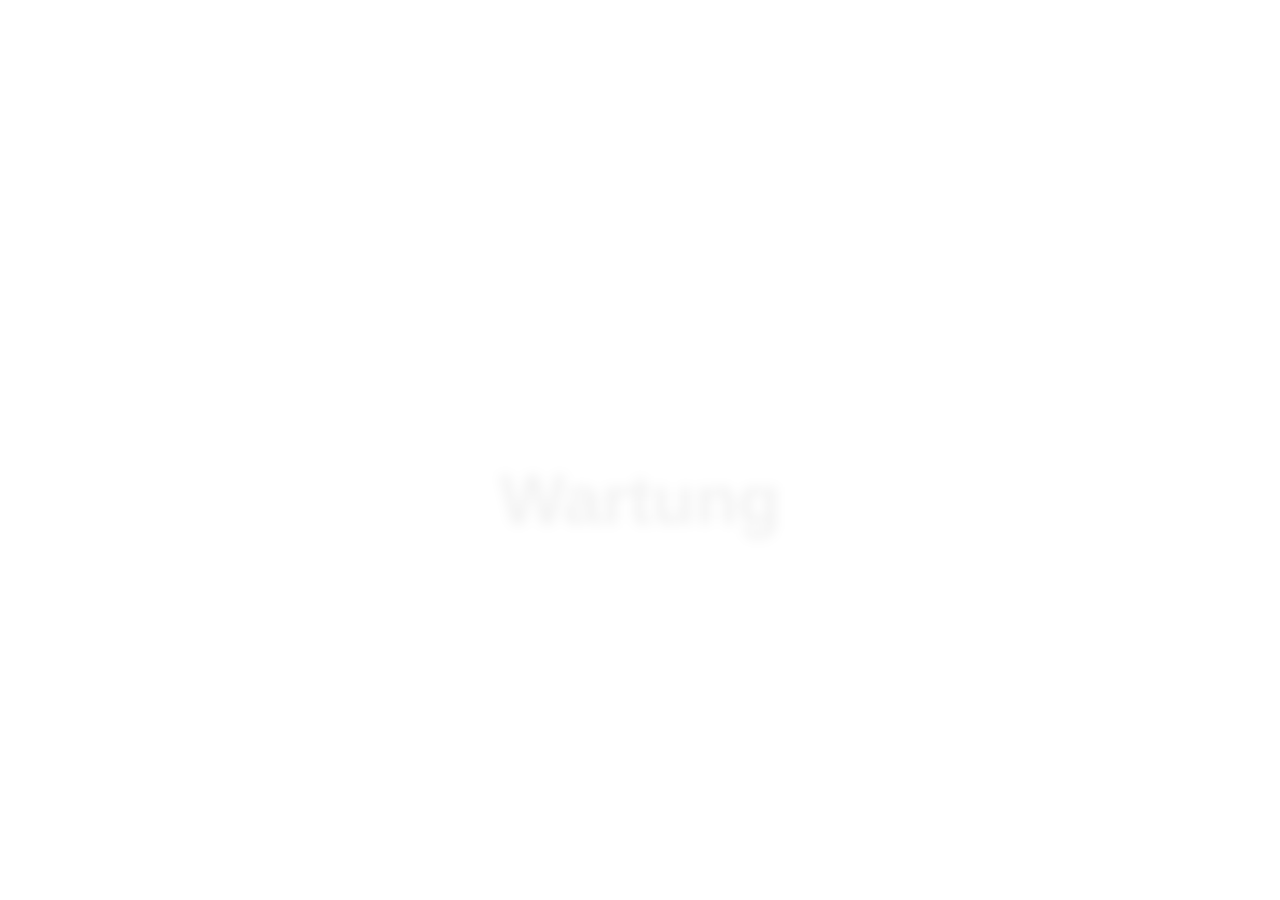
==== de/test/index.html @ 5752b587 "1. Runde Kernfunktionen aus linkmanager entfernen" ====
<!DOCTYPE html>
<html>
    <head>
        <link rel="icon" href="/media/Logo_Idee_6.png" type="image/png">
        <link rel="apple-touch-icon" href="/media/Logo_Idee_6.png"> <!-- Apple App icon -->
        <html lang="de-de">
        <meta name="theme-color" content="black"/>
        <meta charset="utf-8">
        <meta name="viewport" content="width=device-width">
        <meta name="description" content="">
        <title>TESTSITE</title>
    </head>
    <body>
        <script src="/LuckySiteUtil.js"></script>
        <script src="/LuckySiteCore.js"></script>

        <h1>TESTSEITE</h1>
        
    </body>
</html>
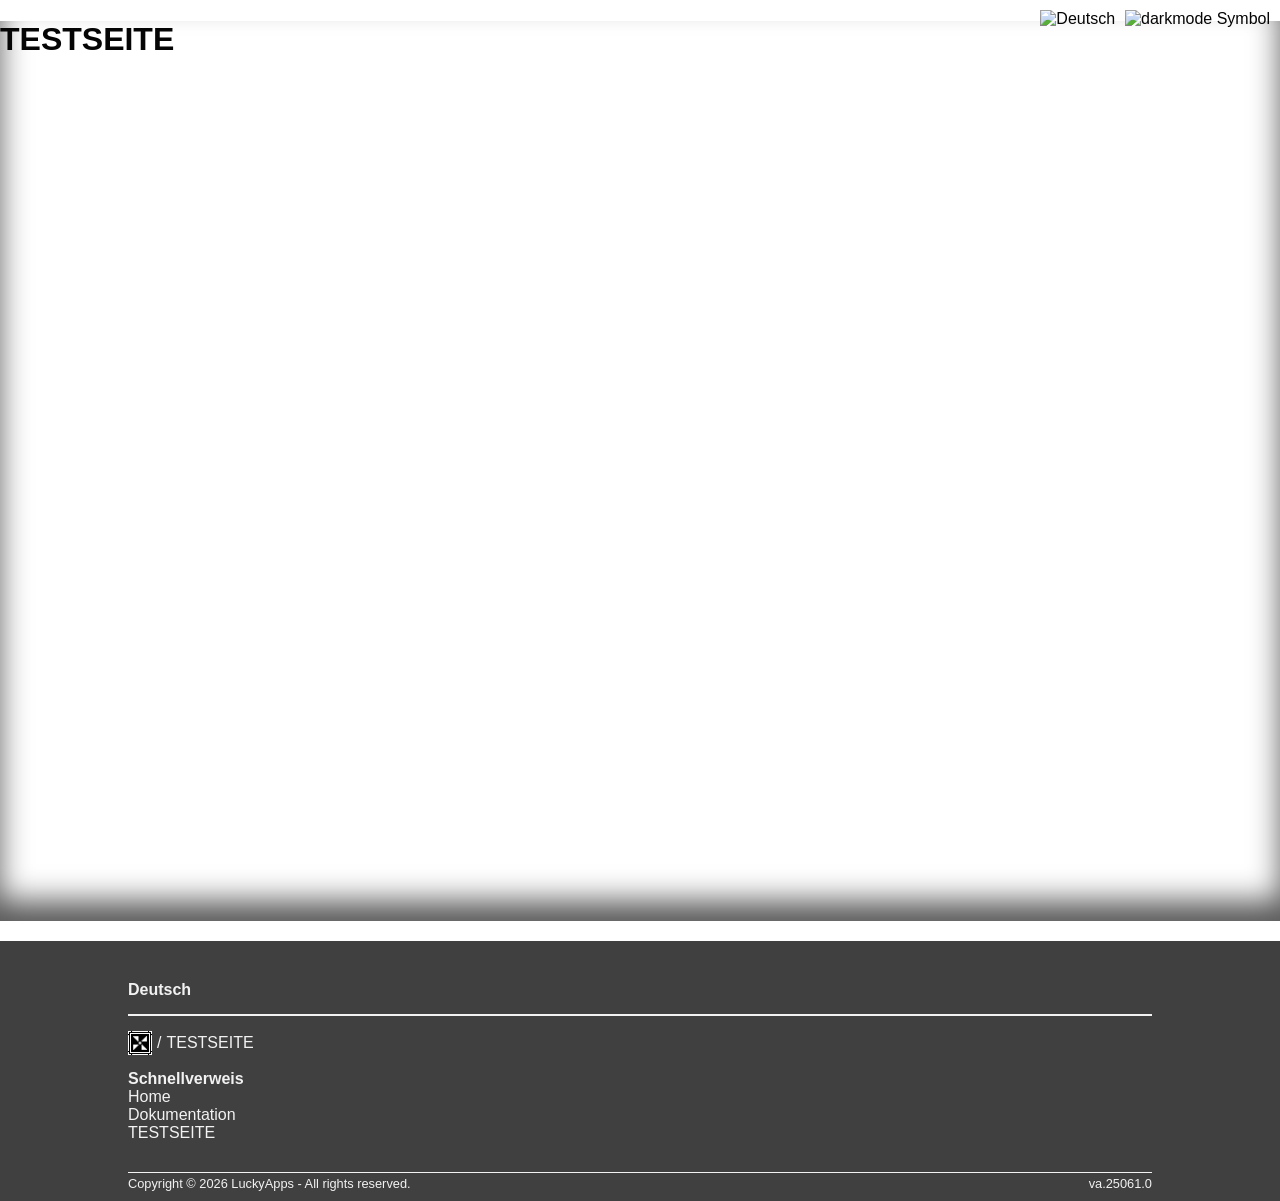
==== commit 04826914: "adding functions to manipulate css variables with js" ====
--- a/de/test/index.html
+++ b/de/test/index.html
@@ -13,8 +13,13 @@
     <body>
         <script src="/LuckySiteUtil.js"></script>
         <script src="/LuckySiteCore.js"></script>
+        
+        <header>
+            <h1>TESTSEITE</h1>
+        </header>
+        
 
-        <h1>TESTSEITE</h1>
+        <footer></footer>
         
     </body>
 </html>
